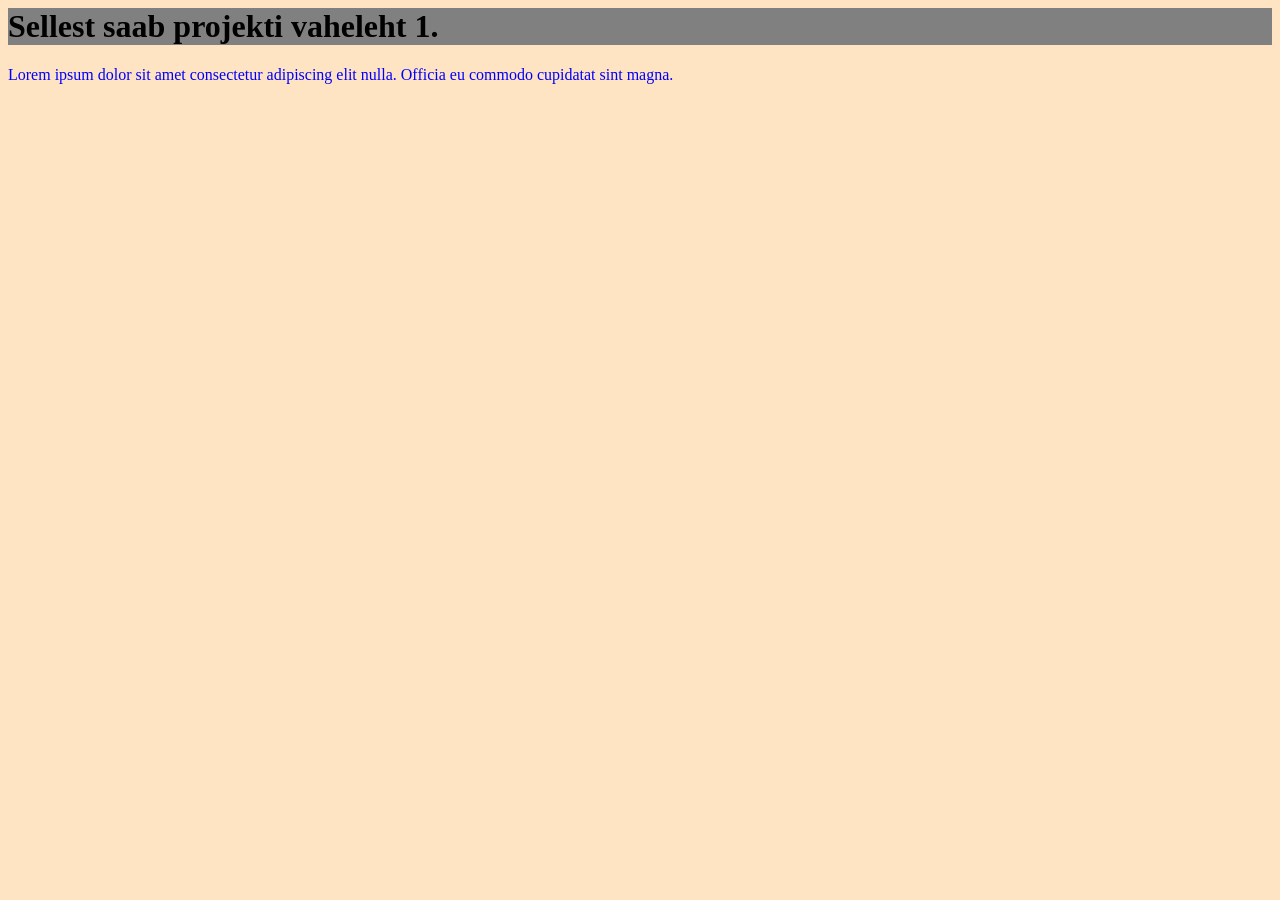
==== secondary.html @ 635e1b6b "initial setup" ====
<html lang="en">
<head>
    <meta charset="UTF-8">
    <meta name="viewport" content="width=device-width, initial-scale=1.0">
    <title>Vaheleht 1</title>
    <link rel="stylesheet" href="styles.css">
</head>
<header>
    <h1>Sellest saab projekti vaheleht 1.</h1>
</header>
<body>
    <p>Lorem ipsum dolor sit amet consectetur adipiscing elit nulla. Officia eu commodo cupidatat sint magna.</p>
</body>
<footer>
</footer>
</html>
---- styles.css ----
p {
    color: blue;
}
header {
    background-color: gray;
}
body {
    background-color: bisque;
}
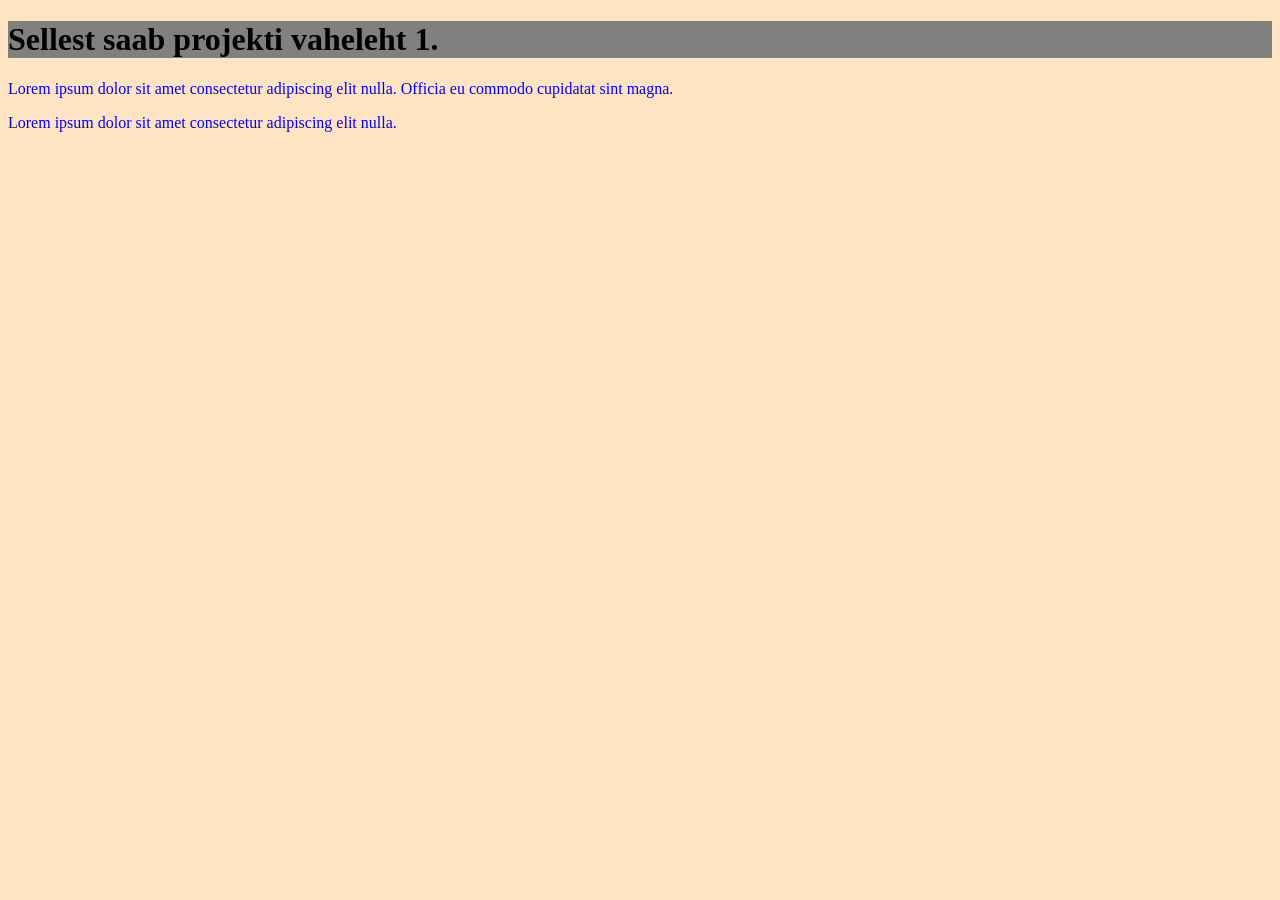
==== commit a35f1910: "format fixes" ====
--- a/secondary.html
+++ b/secondary.html
@@ -1,16 +1,22 @@
+<!DOCTYPE html>
 <html lang="en">
-<head>
-    <meta charset="UTF-8">
-    <meta name="viewport" content="width=device-width, initial-scale=1.0">
-    <title>Vaheleht 1</title>
-    <link rel="stylesheet" href="styles.css">
-</head>
-<header>
-    <h1>Sellest saab projekti vaheleht 1.</h1>
-</header>
-<body>
-    <p>Lorem ipsum dolor sit amet consectetur adipiscing elit nulla. Officia eu commodo cupidatat sint magna.</p>
-</body>
-<footer>
-</footer>
+    <head>
+        <meta charset="UTF-8">
+        <meta name="viewport" content="width=device-width, initial-scale=1.0">
+        <title>Vaheleht 1</title>
+        <link rel="stylesheet" href="styles.css">
+    </head>
+    <body> 
+        <header>
+            <h1>Sellest saab projekti vaheleht 1.</h1>
+        </header>
+
+        <main>
+            <p>Lorem ipsum dolor sit amet consectetur adipiscing elit nulla. Officia eu commodo cupidatat sint magna.</p>
+        </main>
+
+        <footer>
+            <p>Lorem ipsum dolor sit amet consectetur adipiscing elit nulla.</p>
+        </footer>
+    </body>
 </html>
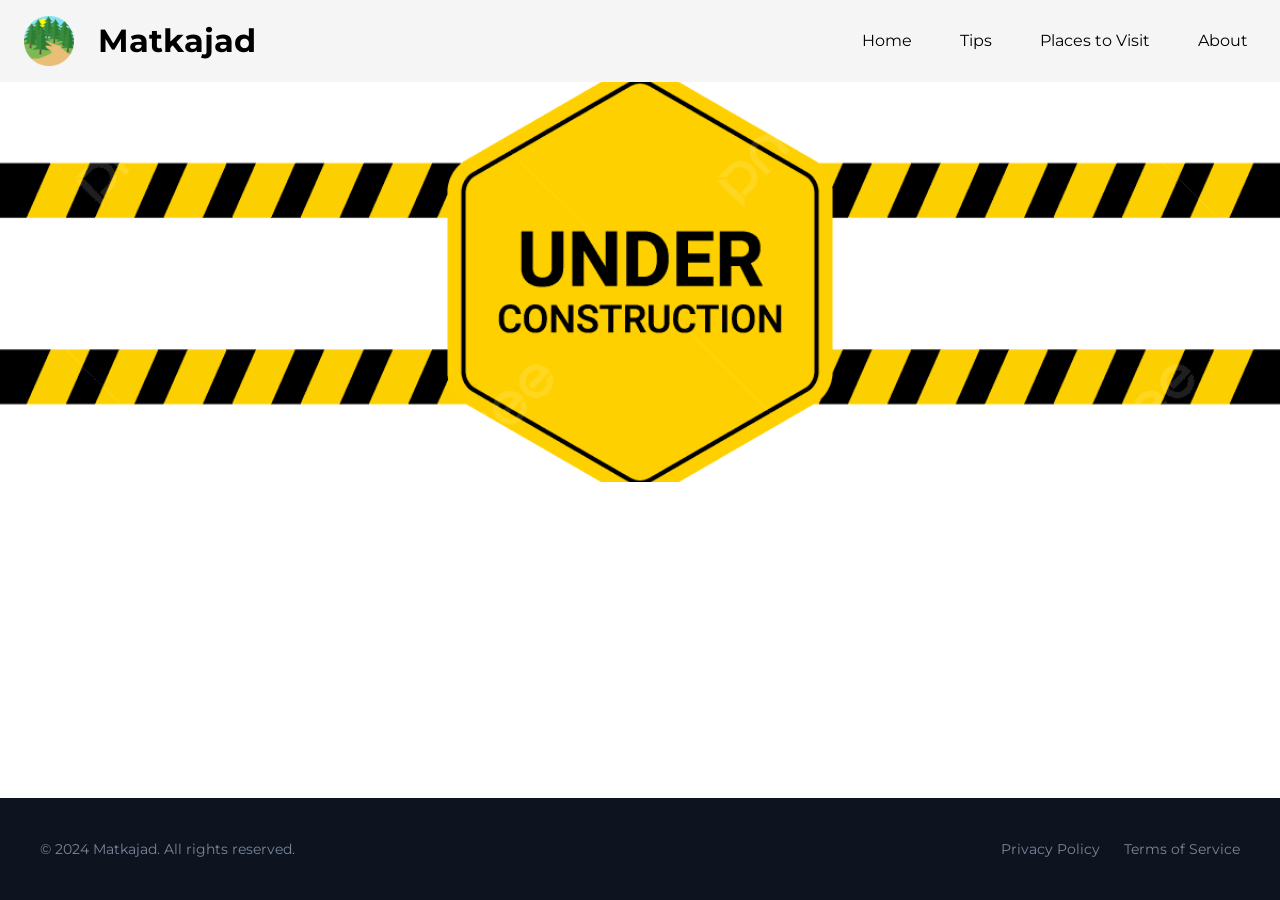
==== commit fa6a45ab: "sec. and tet. pages" ====
--- a/secondary.html
+++ b/secondary.html
@@ -5,18 +5,48 @@
         <meta name="viewport" content="width=device-width, initial-scale=1.0">
         <title>Vaheleht 1</title>
         <link rel="stylesheet" href="styles.css">
+        <link href='https://fonts.googleapis.com/css?family=Montserrat' rel='stylesheet'>
     </head>
     <body> 
-        <header>
-            <h1>Sellest saab projekti vaheleht 1.</h1>
+        <header class="main-header">
+            <div class="header-left">
+                <div class="logo">
+                    <img class="logo" src="logo.png" alt="Logo">
+                </div>
+                <div class="title">
+                    <h1>Matkajad</h1>
+                </div>
+            </div>
+
+            <div class="header-right">
+                <nav>
+                    <ul class="navigation">
+                        <li><a href="#">Home</a></li>
+                        <li><a href="#">Tips</a></li>
+                        <li><a href="#">Places to Visit</a></li>
+                        <li><a href="#">About</a></li>
+                    </ul>
+                </nav>
+            </div>
         </header>
 
-        <main>
-            <p>Lorem ipsum dolor sit amet consectetur adipiscing elit nulla. Officia eu commodo cupidatat sint magna.</p>
+        <main class="main-content">
+            <div class="intro">
+                <div>
+                    <img class="intro-img" src="uc.png" alt="Content Image 1">
+                </div>
+            </div>
+            </div>
         </main>
-
-        <footer>
-            <p>Lorem ipsum dolor sit amet consectetur adipiscing elit nulla.</p>
-        </footer>
+        
+        <footer class="footer">
+            <div class="footer-container">
+                <p class="copyright">© 2024 Matkajad. All rights reserved.</p>
+                <nav class="footer-links">
+                    <a href="#">Privacy Policy</a>
+                    <a href="#">Terms of Service</a>
+                </nav>
+            </div>
+    </footer>
     </body>
 </html>
--- a/styles.css
+++ b/styles.css
@@ -1,9 +1,216 @@
-p {
-    color: blue;
-}
 header {
-    background-color: gray;
+    background-color: whitesmoke;
+    padding:0;
+    margin:0;
 }
 body {
-    background-color: bisque;
+    background-color: white;
+    margin: 0;
+    min-height: 100vh;
+    display: flex;
+    flex-direction: column;
+    font-family: 'Montserrat', sans-serif;
+}
+.main-content {
+  flex: 1;
+}
+.logo {
+    width: 50px;
+    height: 50px;
+    padding-left: 0.5rem;
+}
+.main-header {
+    display: flex;
+    justify-content: space-between;
+    align-items: center;
+}
+.header-left {
+    display: flex;
+    align-items: center;
+    padding-left: 0.5rem;
+}
+
+.header-left h1 {
+    margin-left: 2rem;
+}
+.header-right {
+    padding-right: 0.5rem;
+}
+.navigation  {
+    display: flex;
+    justify-content: space-between;
+    align-items: center;
+}
+.navigation li {
+    text-decoration: none;
+    list-style-type: none;
+    color: black;
+    padding: 0.5rem 1rem;
+    margin: 0 0.5rem;
+}
+.navigation li:hover {
+    background-color: lightgray;
+    border-radius: 5px;
+}
+.navigation a {
+    text-decoration: none;
+    color: black;
+}
+
+.intro {
+    position: relative;
+    width: 100%;
+    justify-content: center;
+    align-items: center;
+}
+.overlay-shadow {
+    position: relative;
+    width: 100%;
+    max-height: 400px;
+    overflow: hidden;
+}
+.overlay-shadow::after {
+    content: "";
+    position: absolute;
+    inset: 0;
+    background: linear-gradient(
+        to right,
+        rgba(0, 0, 0, 0.6) 0%,
+        rgba(0, 0, 0, 0.3) 60%,
+        rgba(0, 0, 0, 0.1) 100%
+    );
+}
+
+.intro-img {
+    width: 100%;
+    max-height:400px;
+    height: auto;
+    display: block;
+    object-fit: cover;
+}
+
+.intro-text {
+    position: absolute;
+    top: 50%;
+    transform: translateY(-50%);
+    left: clamp(1.5rem, 6vw, 5rem);
+    max-width: 650px;
+    width: 85%;
+    color: #ffffff;
+    z-index: 2;
+    text-align: left;
+}
+.intro-text h1 {
+    font-size: clamp(1.8rem, 3.5vw, 3rem);
+    font-weight: 800;
+    line-height: 1.15;
+    margin: 0 0 1rem 0;
+    text-shadow: 0 2px 8px rgba(0, 0, 0, 0.8);
+}
+
+.intro-text p {
+    font-size: clamp(0.85rem, 1.2vw, 1rem);
+    line-height: 1.6;
+    margin: 0 0 1.5rem 0;
+    color: rgba(255, 255, 255, 0.9);
+    max-width: 580px;
+    text-shadow: 0 2px 8px rgba(0, 0, 0, 0.8);
+}
+
+.cards {
+  max-width: 1050px;   
+  margin: 0 auto;       
+  padding: 2rem 1.5rem;
+}
+.content {
+  display: flex;
+  flex-wrap: wrap;
+  flex-direction: row;
+  align-items: stretch;
+  justify-content: space-between;
+  gap: 1.5rem;
+  margin-top: 1.5rem;
+}
+.content-section {
+  width: 300px;
+  background: transparent;
+  border-radius: 15px;
+  overflow: hidden;
+  display: flex;
+  flex-direction: column;
+  box-shadow: 0 4px 6px rgba(0, 0, 0, 0.3);
+}
+
+.content-section img {
+  width: 100%;
+  height: 200px;
+  object-fit: cover;
+  display: block;
+}
+
+.content-text {
+  padding: 1rem;
+  flex-grow: 1;
+  background-color: white;
+  border:gray 1px solid;
+  border-radius: 0 0 15px 15px;
+  text-shadow: 0 2px 8px rgba(0, 0, 0, 0.2);
+}
+
+.content-header p {
+  color: #2e7d32;
+  font-size: 0.875rem;
+  font-weight: 500;
+  text-transform: uppercase;
+  letter-spacing: 0.05em;
+  margin: 0 0 0.5rem 0;
+}
+
+.content-header h1 {
+  font-size: 2.5rem;
+  font-weight: 900;
+  color: #111827; 
+  margin: 0;
+}
+
+.content-text h2 {
+  margin: 0 0 0.5rem 0;
+  font-weight: 700;
+}
+
+.content-text p {
+  margin: 0;
+  font-weight: 100;
+}
+
+.footer {
+  background-color: #0d131f;
+  color: #7a8799;
+  font-size: 0.875rem;
+  padding: 1.75rem 2rem;
+}
+
+.footer-container {
+  max-width: 1200px;
+  margin: 0 auto;
+  display: flex;
+  justify-content: space-between;
+  align-items: center;
+  flex-wrap: wrap;
+  gap: 1rem;
+}
+
+.footer-links {
+  display: flex;
+  gap: 1.5rem;
+}
+
+.footer-links a {
+  color: #7a8799;
+  text-decoration: none;
+  transition: color 0.2s ease;
+}
+
+.footer-links a:hover {
+  color: #ffffff;
 }
